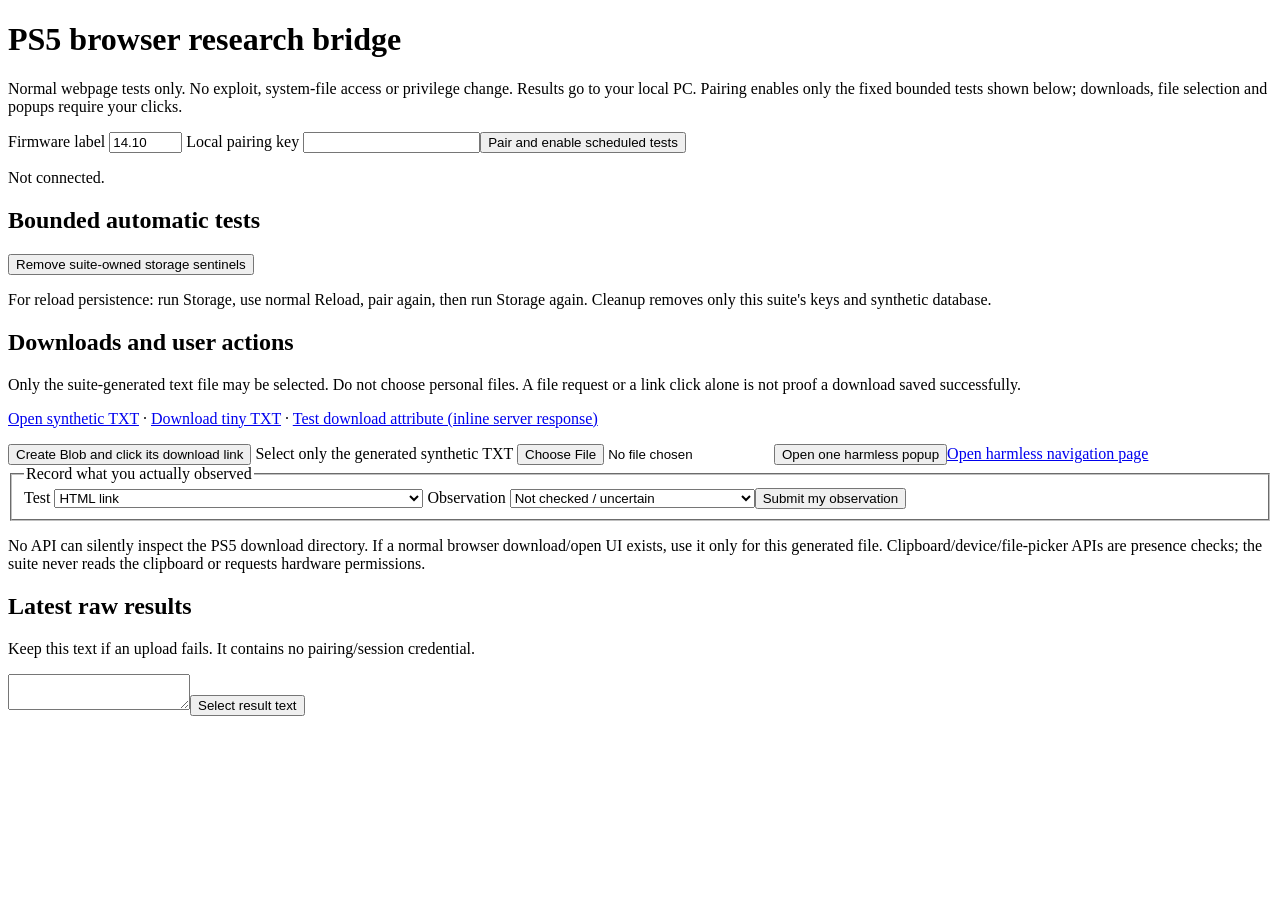
==== diagnostics/bridge/index.html @ 695ffc2f "Add bounded authenticated LAN browser capability research bridge" ====
<!doctype html><html lang="en"><head><meta charset="utf-8"><meta name="viewport" content="width=device-width,initial-scale=1"><title>PS5 browser research bridge</title><link rel="stylesheet" href="/bridge/style.css"><script src="/bridge/suite.js" defer></script><script src="/bridge/client.js" defer></script></head><body>
<h1>PS5 browser research bridge</h1>
<p>Normal webpage tests only. No exploit, system-file access or privilege change. Results go to your local PC. Pairing enables only the fixed bounded tests shown below; downloads, file selection and popups require your clicks.</p>
<noscript>JavaScript is unavailable in this context. Photograph this message.</noscript>
<label>Firmware label <input id="firmware" value="14.10" maxlength="5" size="7"></label>
<label>Local pairing key <input id="pair" type="password" autocomplete="off" size="20"></label><button id="connect">Pair and enable scheduled tests</button>
<p id="status" role="status">Not connected.</p><p id="identity"></p>
<section><h2>Bounded automatic tests</h2><div id="tasks"></div><button id="cleanup">Remove suite-owned storage sentinels</button><p>For reload persistence: run Storage, use normal Reload, pair again, then run Storage again. Cleanup removes only this suite's keys and synthetic database.</p></section>
<section><h2>Downloads and user actions</h2><p>Only the suite-generated text file may be selected. Do not choose personal files. A file request or a link click alone is not proof a download saved successfully.</p>
<p><a id="openTxt" href="/files/sample.txt" target="_blank" rel="noopener">Open synthetic TXT</a> · <a id="downloadTxt" href="/files/download.txt" download="ps5-synthetic.txt">Download tiny TXT</a> · <a id="attributeTxt" href="/files/sample.txt" download="ps5-attribute.txt">Test download attribute (inline server response)</a></p>
<button id="blob">Create Blob and click its download link</button><span id="blobLink"></span>
<label>Select only the generated synthetic TXT <input id="file" type="file" accept=".txt,text/plain"></label>
<button id="popup">Open one harmless popup</button><a id="navigation" href="/manual/navigation" target="_blank" rel="noopener">Open harmless navigation page</a>
<fieldset><legend>Record what you actually observed</legend><label>Test <select id="manualTest"><option value="downloadLink">HTML link</option><option value="txtDownload">TXT download</option><option value="attribute">download attribute</option><option value="blobDownload">Blob download</option><option value="fileOpen">Open downloaded synthetic file through normal browser UI</option><option value="popup">Popup</option><option value="navigation">Navigation</option></select></label>
<label>Observation <select id="manualOutcome"><option value="unknown">Not checked / uncertain</option><option value="saved">Saved the synthetic file</option><option value="opened">Opened the synthetic content</option><option value="inline">Opened inline instead of downloading</option><option value="blocked">Explicitly blocked or unavailable</option><option value="nothing">No visible result</option></select></label><button id="confirmManual">Submit my observation</button></fieldset>
<p>No API can silently inspect the PS5 download directory. If a normal browser download/open UI exists, use it only for this generated file. Clipboard/device/file-picker APIs are presence checks; the suite never reads the clipboard or requests hardware permissions.</p></section>
<section><h2>Latest raw results</h2><p>Keep this text if an upload fails. It contains no pairing/session credential.</p><textarea id="raw" readonly></textarea><button id="selectRaw">Select result text</button><pre id="summary"></pre></section>
</body></html>
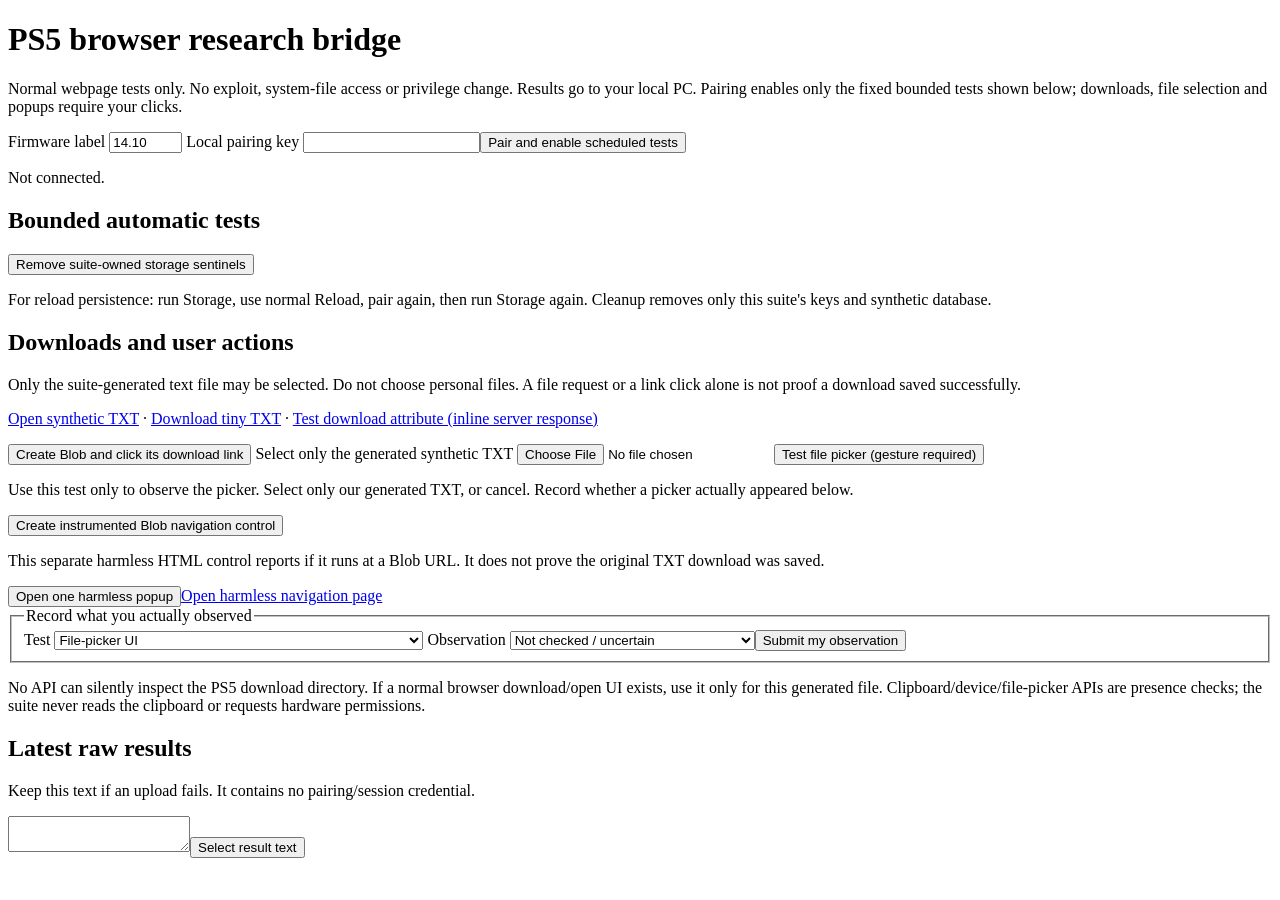
==== commit 71b0968f: "Add bounded FileReader and filesystem-interface probes with live PS5 evidence" ====
--- a/diagnostics/bridge/index.html
+++ b/diagnostics/bridge/index.html
@@ -10,9 +10,11 @@
 <p><a id="openTxt" href="/files/sample.txt" target="_blank" rel="noopener">Open synthetic TXT</a> · <a id="downloadTxt" href="/files/download.txt" download="ps5-synthetic.txt">Download tiny TXT</a> · <a id="attributeTxt" href="/files/sample.txt" download="ps5-attribute.txt">Test download attribute (inline server response)</a></p>
 <button id="blob">Create Blob and click its download link</button><span id="blobLink"></span>
 <label>Select only the generated synthetic TXT <input id="file" type="file" accept=".txt,text/plain"></label>
+<button id="pickerTest">Test file picker (gesture required)</button><p id="pickerInstruction">Use this test only to observe the picker. Select only our generated TXT, or cancel. Record whether a picker actually appeared below.</p>
+<button id="blobControl">Create instrumented Blob navigation control</button><span id="blobControlLink"></span><p>This separate harmless HTML control reports if it runs at a Blob URL. It does not prove the original TXT download was saved.</p>
 <button id="popup">Open one harmless popup</button><a id="navigation" href="/manual/navigation" target="_blank" rel="noopener">Open harmless navigation page</a>
-<fieldset><legend>Record what you actually observed</legend><label>Test <select id="manualTest"><option value="downloadLink">HTML link</option><option value="txtDownload">TXT download</option><option value="attribute">download attribute</option><option value="blobDownload">Blob download</option><option value="fileOpen">Open downloaded synthetic file through normal browser UI</option><option value="popup">Popup</option><option value="navigation">Navigation</option></select></label>
-<label>Observation <select id="manualOutcome"><option value="unknown">Not checked / uncertain</option><option value="saved">Saved the synthetic file</option><option value="opened">Opened the synthetic content</option><option value="inline">Opened inline instead of downloading</option><option value="blocked">Explicitly blocked or unavailable</option><option value="nothing">No visible result</option></select></label><button id="confirmManual">Submit my observation</button></fieldset>
+<fieldset><legend>Record what you actually observed</legend><label>Test <select id="manualTest"><option value="pickerUI">File-picker UI</option><option value="downloadLink">HTML link</option><option value="txtDownload">TXT download</option><option value="attribute">download attribute</option><option value="blobDownload">Blob download</option><option value="fileOpen">Open downloaded synthetic file through normal browser UI</option><option value="popup">Popup</option><option value="navigation">Navigation</option></select></label>
+<label>Observation <select id="manualOutcome"><option value="unknown">Not checked / uncertain</option><option value="pickerOpened">File-selection window appeared</option><option value="cancelled">Picker cancelled</option><option value="saved">Saved the synthetic file</option><option value="opened">Opened the synthetic content</option><option value="inline">Opened inline instead of downloading</option><option value="blocked">Explicitly blocked or unavailable</option><option value="nothing">No visible result</option></select></label><button id="confirmManual">Submit my observation</button></fieldset>
 <p>No API can silently inspect the PS5 download directory. If a normal browser download/open UI exists, use it only for this generated file. Clipboard/device/file-picker APIs are presence checks; the suite never reads the clipboard or requests hardware permissions.</p></section>
 <section><h2>Latest raw results</h2><p>Keep this text if an upload fails. It contains no pairing/session credential.</p><textarea id="raw" readonly></textarea><button id="selectRaw">Select result text</button><pre id="summary"></pre></section>
 </body></html>
